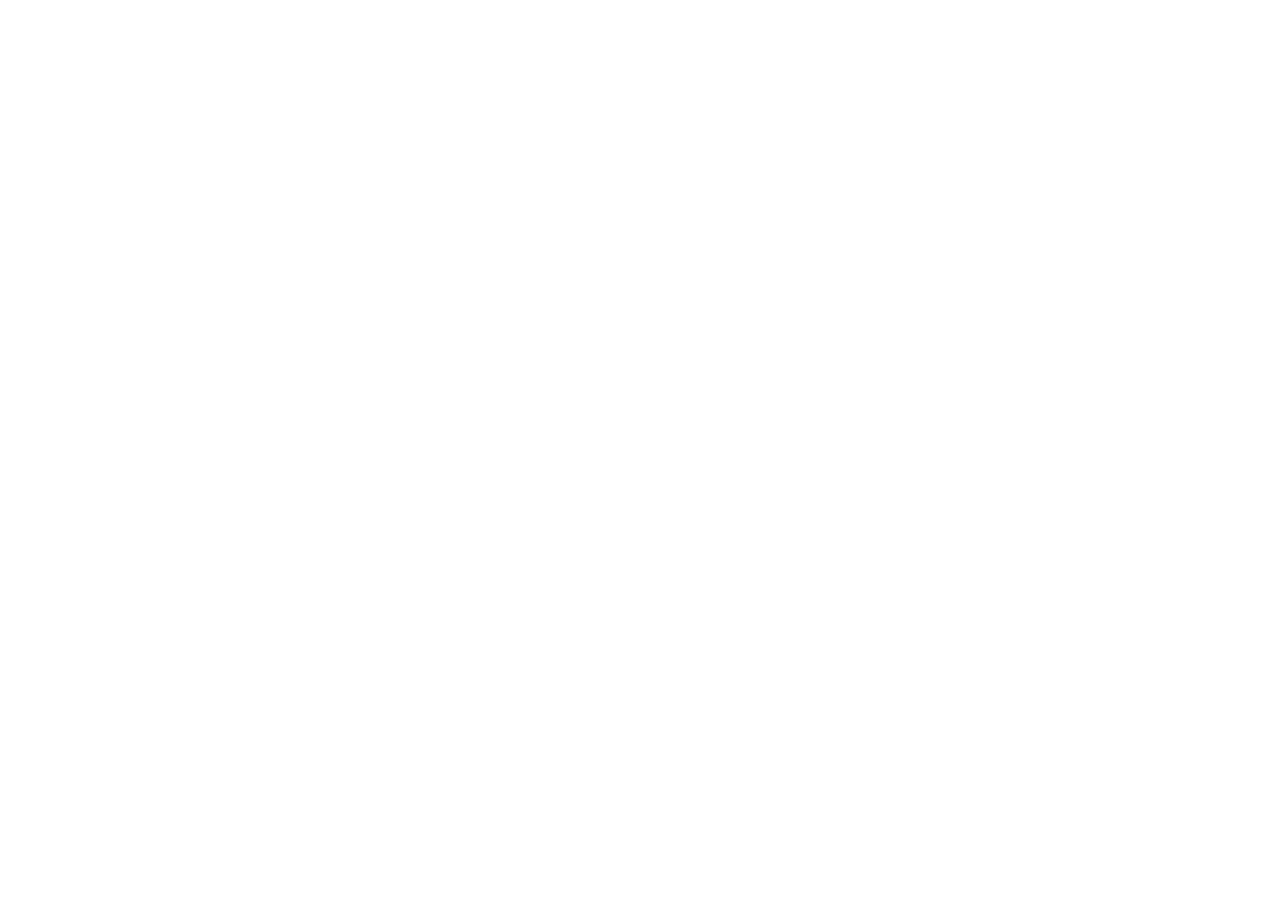
==== index.html @ a72f0e96 "Iteration 1: initial structure" ====
<!DOCTYPE html>
<html lang="en">
<head>
    <meta charset="UTF-8">
    <meta http-equiv="X-UA-Compatible" content="IE=edge">
    <meta name="viewport" content="width=device-width, initial-scale=1.0">
    <title>Odin Recipes | New Recipes
    </title>
</head>
<body>
    
</body>
</html>
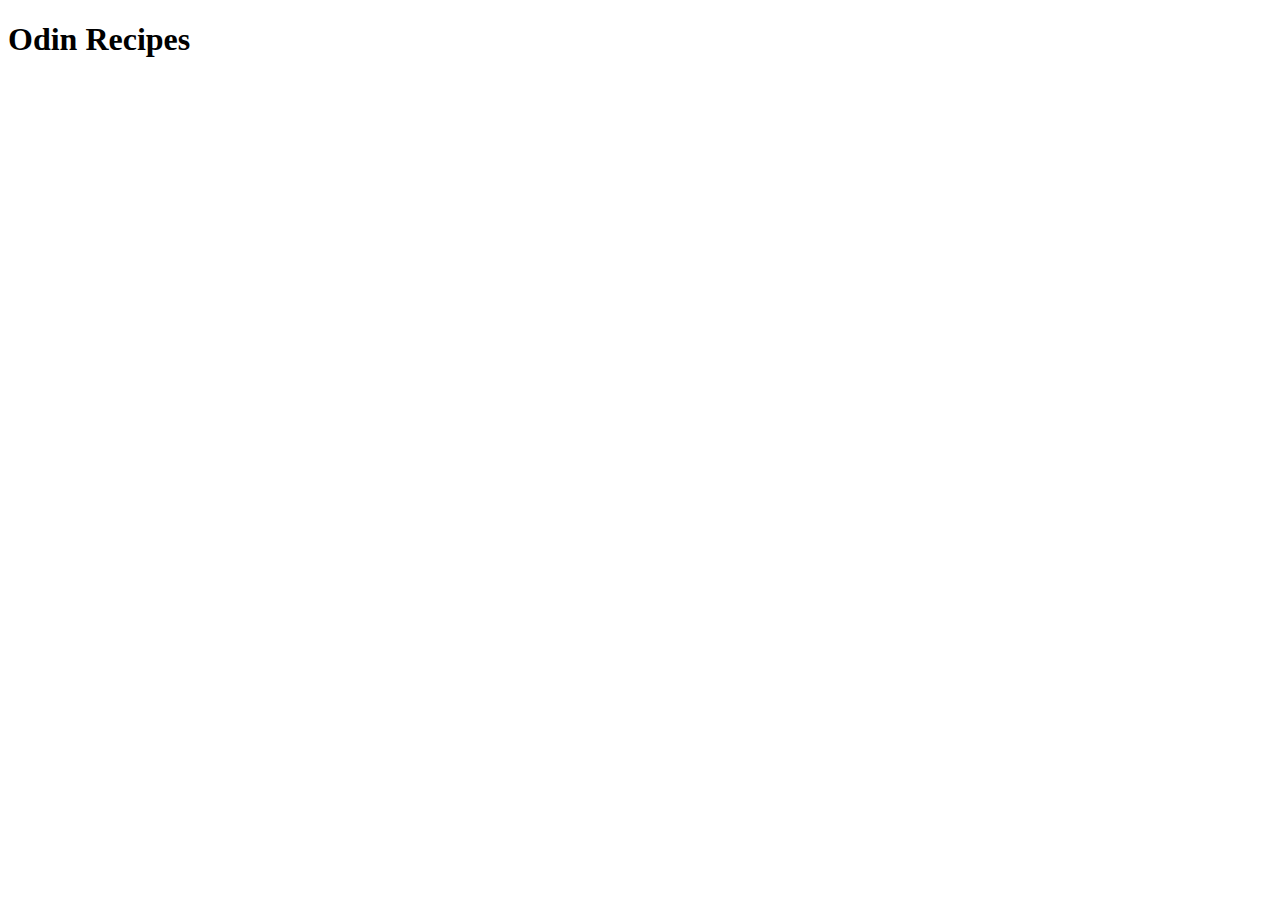
==== commit 42877eca: "corrected Iteration 1: additional h1 that was missed" ====
--- a/index.html
+++ b/index.html
@@ -8,6 +8,6 @@
     </title>
 </head>
 <body>
-    
+    <h1>Odin Recipes</h1>
 </body>
 </html>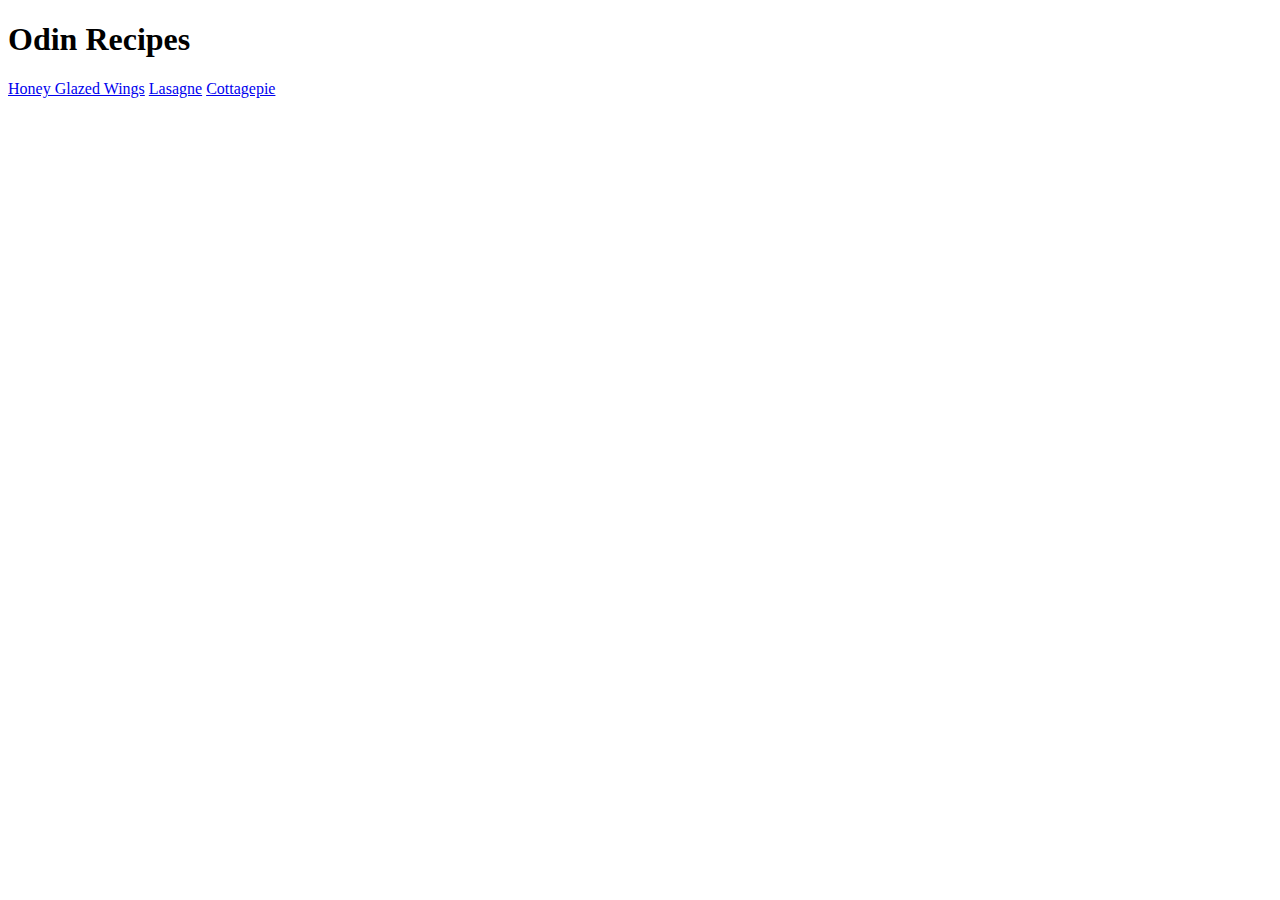
==== commit 00b152fc: "Iteration 3: Ordered list and extra detail including 2 pages" ====
--- a/index.html
+++ b/index.html
@@ -9,5 +9,8 @@
 </head>
 <body>
     <h1>Odin Recipes</h1>
+    <a href="recipes/honeywings.html">Honey Glazed Wings</a>
+    <a href="recipes/lasagne.html">Lasagne</a>
+    <a href="recipes/cottagepie.html">Cottagepie</a>
 </body>
 </html>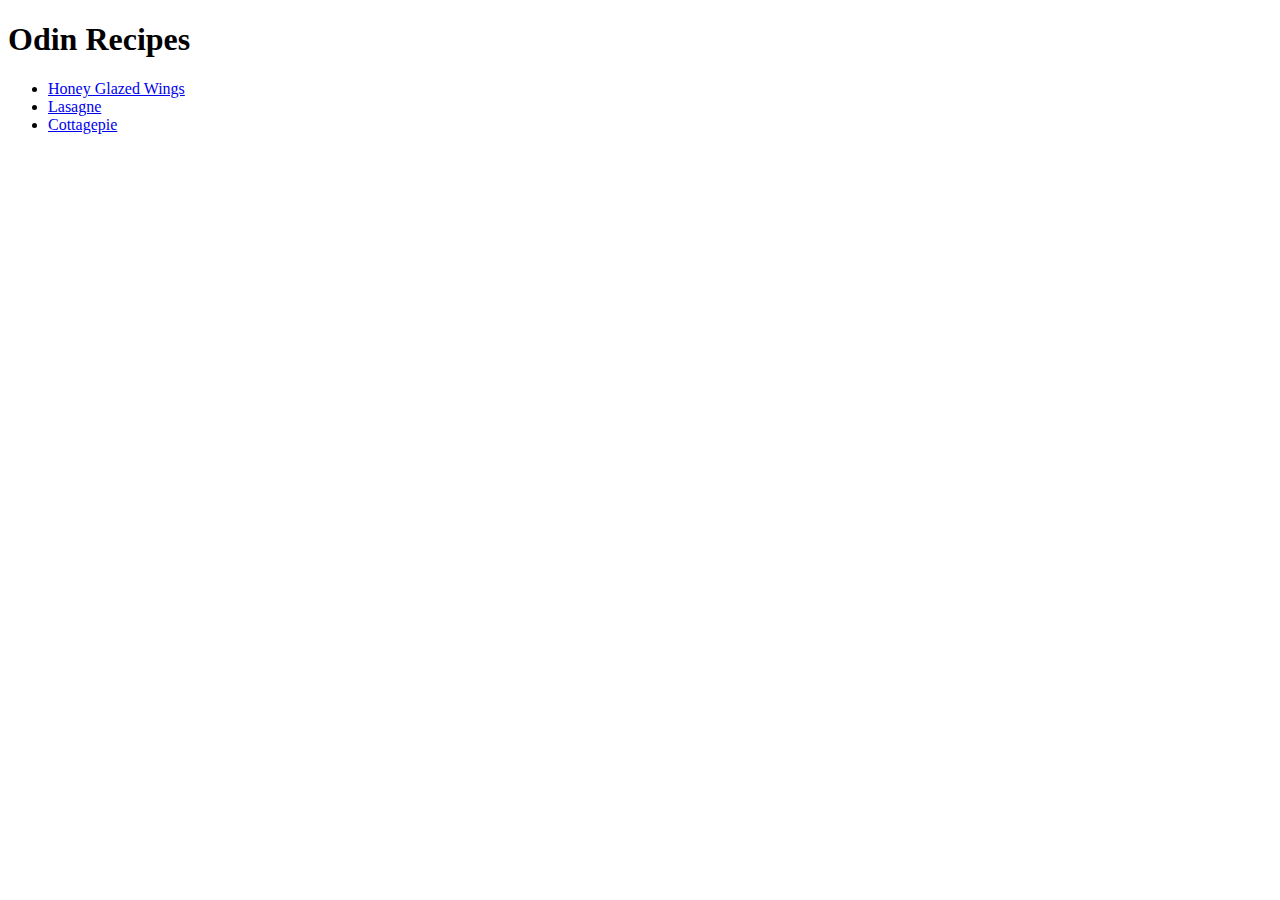
==== commit 2018927e: "Iteration 4: Added list and updated pictures of the meals" ====
--- a/index.html
+++ b/index.html
@@ -9,8 +9,10 @@
 </head>
 <body>
     <h1>Odin Recipes</h1>
-    <a href="recipes/honeywings.html">Honey Glazed Wings</a>
-    <a href="recipes/lasagne.html">Lasagne</a>
-    <a href="recipes/cottagepie.html">Cottagepie</a>
+    <ul>
+        <li><a href="recipes/honeywings.html">Honey Glazed Wings</a></li>
+        <li><a href="recipes/lasagne.html">Lasagne</a></li>
+        <li><a href="recipes/cottagepie.html">Cottagepie</a></li>
+    </ul>
 </body>
 </html>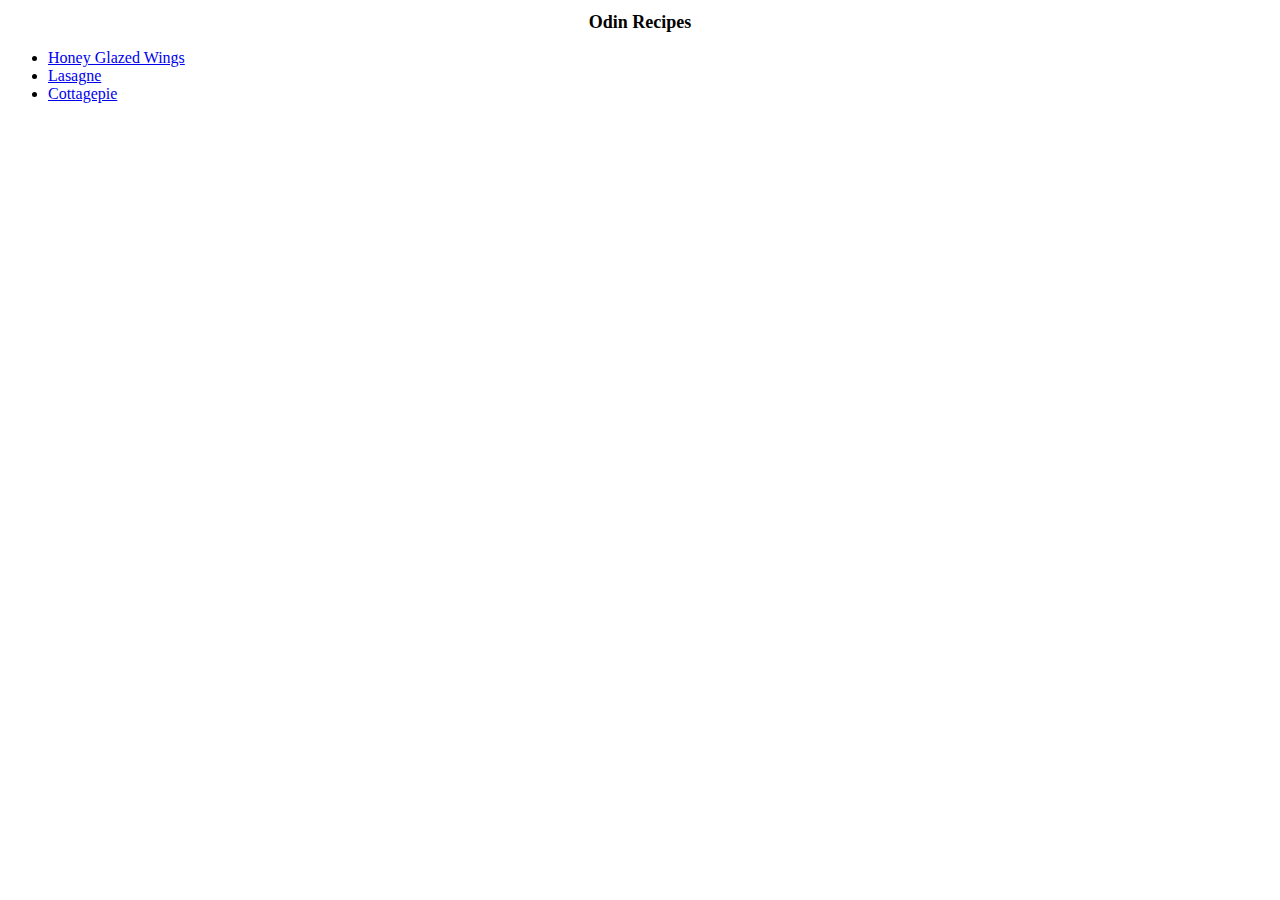
==== commit 400e5627: "Minor alterations to include Css files" ====
--- a/index.html
+++ b/index.html
@@ -6,13 +6,14 @@
     <meta name="viewport" content="width=device-width, initial-scale=1.0">
     <title>Odin Recipes | New Recipes
     </title>
+    <link rel="stylesheet" href="styles.css"> 
 </head>
 <body>
     <h1>Odin Recipes</h1>
     <ul>
-        <li><a href="recipes/honeywings.html">Honey Glazed Wings</a></li>
-        <li><a href="recipes/lasagne.html">Lasagne</a></li>
-        <li><a href="recipes/cottagepie.html">Cottagepie</a></li>
+        <li><a href="recipes/honeywings.html" target="_blank" rel="norefferer">Honey Glazed Wings</a></li>
+        <li><a href="recipes/lasagne.html" target="_blank" rel="norefferer">Lasagne</a></li>
+        <li><a href="recipes/cottagepie.html" target="_blank" rel="norefferer">Cottagepie</a></li>
     </ul>
 </body>
 </html>--- a/styles.css
+++ b/styles.css
@@ -0,0 +1,15 @@
+img {
+    width: 300px;
+    height: auto;
+}
+h1 {
+    text-align: center;
+    font-size: large;
+    font-weight: bold;
+    
+}
+h2 {
+    text-align: center;
+    font-size: medium;
+    font-weight: bold;
+}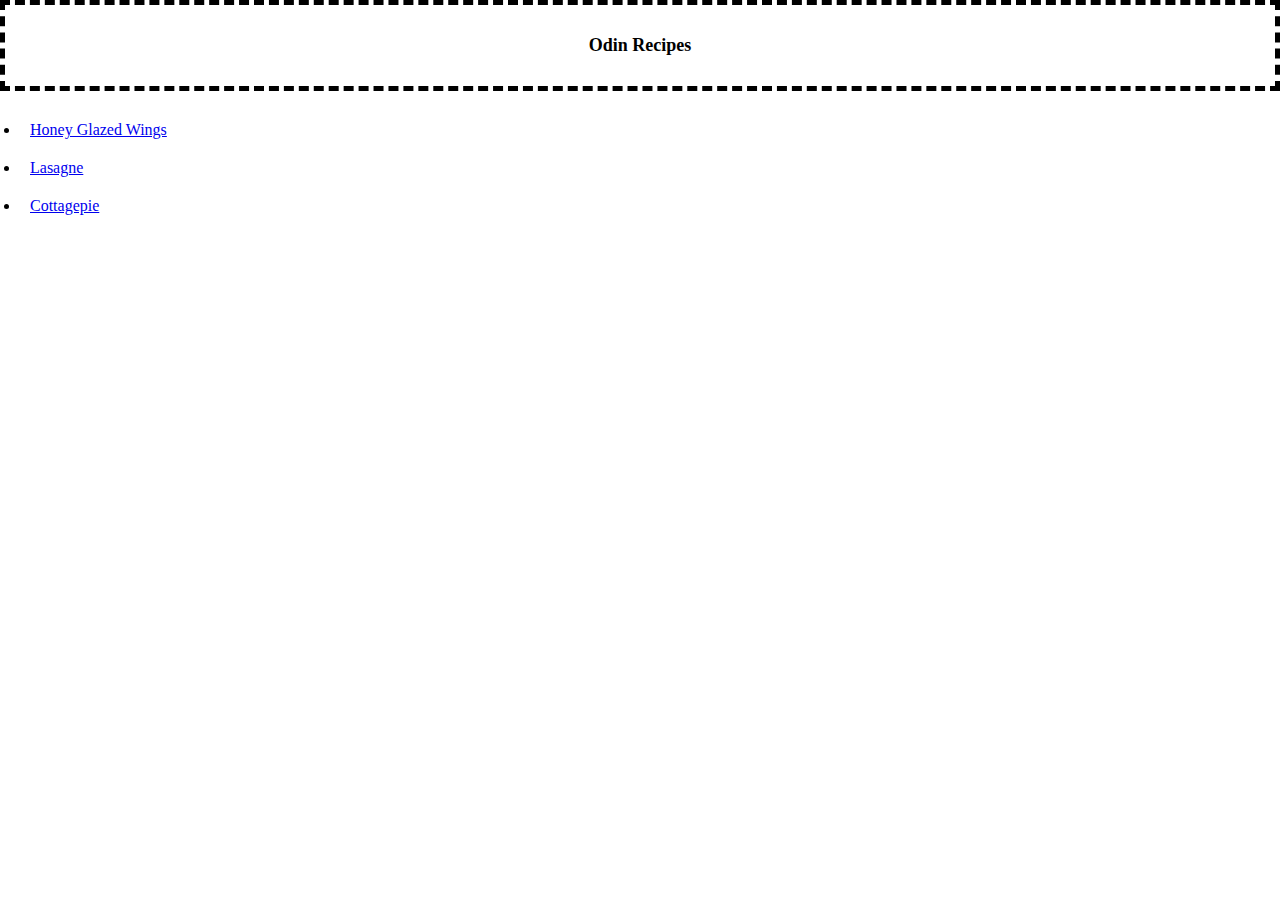
==== commit 6ec77b1b: "Addition of box model positioning etc" ====
--- a/index.html
+++ b/index.html
@@ -10,7 +10,7 @@
 </head>
 <body>
     <h1>Odin Recipes</h1>
-    <ul>
+    <ul class="nav">
         <li><a href="recipes/honeywings.html" target="_blank" rel="norefferer">Honey Glazed Wings</a></li>
         <li><a href="recipes/lasagne.html" target="_blank" rel="norefferer">Lasagne</a></li>
         <li><a href="recipes/cottagepie.html" target="_blank" rel="norefferer">Cottagepie</a></li>
--- a/styles.css
+++ b/styles.css
@@ -1,15 +1,38 @@
+* {
+    box-sizing: border-box;
+    margin: 0 auto;
+}
+
 img {
+    display: block;
     width: 300px;
     height: auto;
+    padding: 5px;
+    margin-left: auto;
+    margin-right: auto;
+
 }
 h1 {
     text-align: center;
     font-size: large;
     font-weight: bold;
+    padding: 30px;
+    border: 5px;
+    border-style: dashed ;
+    
     
 }
-h2 {
+h2, h3 {
     text-align: center;
     font-size: medium;
     font-weight: bold;
-}+    padding: 20px;
+
+}
+ul {
+    padding: 20px;
+
+}
+.nav li {
+    padding: 10px;
+}
